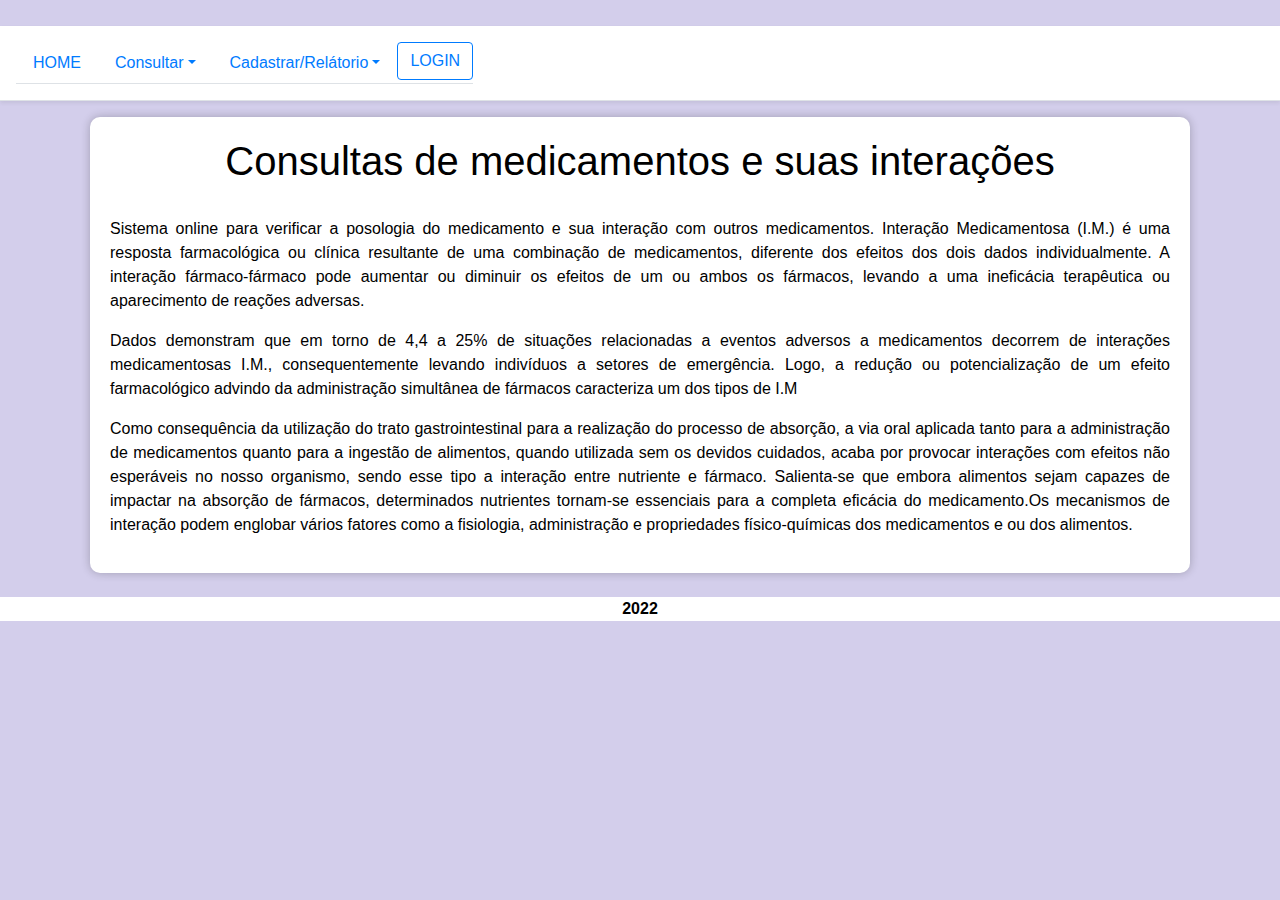
==== index.html @ a030586b "homepage feita" ====
<!doctype html>
<html lang="pt-br">

<head>
    <title>HOME</title>
    <!-- Required meta tags -->
    <meta charset="utf-8">
    <meta name="viewport" content="width=device-width, initial-scale=1, shrink-to-fit=no">

    <!-- CSS -->
    <link rel="stylesheet" href="https://stackpath.bootstrapcdn.com/bootstrap/4.3.1/css/bootstrap.min.css"
        integrity="sha384-ggOyR0iXCbMQv3Xipma34MD+dH/1fQ784/j6cY/iJTQUOhcWr7x9JvoRxT2MZw1T" crossorigin="anonymous">
    <link rel="stylesheet" href="estilo/style.css">
</head>

<body>

    <nav class="d-flex flex-column flex-md-row align-items-center p-3 px-md-3 mb-3 bg-white border-bottom shadow-sm">
        <ul class="nav nav-tabs" id="navId">
            <li class="nav-item active">
                <a href="index.html" class="nav-link ">HOME</a>
            </li>
            <li class="nav-item dropdown">
                <a class="nav-link dropdown-toggle" data-toggle="dropdown" href="#" role="button" aria-haspopup="true"
                    aria-expanded="false">Consultar</a>
                <div class="dropdown-menu">
                    <a class="dropdown-item" href="#tab2Id">Interações</a>
                    <a class="dropdown-item" href="#tab3Id">Posologia</a>
                </div>
            </li>
            <li class="nav-item dropdown">
                <a class="nav-link dropdown-toggle " data-toggle="dropdown" href="#" role="button"
                    aria-haspopup="true" aria-expanded="false">Cadastrar/Relátorio</a>
                <div class="dropdown-menu">
                    <a class="dropdown-item" href="login.html">Usuário</a>
                    <a class="dropdown-item" href="#tab5Id">Medicamentos</a>
                    <a class="dropdown-item" href="#tab6Id">Interações</a>
                </div>
            </li>
            <li class="nav-item">
                <a class="btn btn-outline-primary" href="login.html">LOGIN</a>
            </li>
        </ul>
    </nav>

    <main>
        
        <h1>Consultas de medicamentos e suas interações</h1><br>
   
        <p>Sistema online para verificar a posologia do medicamento e sua interação com outros medicamentos. Interação Medicamentosa (I.M.) é uma resposta farmacológica ou clínica resultante de uma combinação de medicamentos, diferente dos efeitos dos dois dados individualmente. A interação fármaco-fármaco pode aumentar ou diminuir os efeitos de um ou ambos os fármacos, levando a uma ineficácia terapêutica ou aparecimento de reações adversas.</p>
        <p>Dados demonstram que em torno de 4,4 a 25% de situações relacionadas a eventos adversos a medicamentos decorrem de interações medicamentosas I.M., consequentemente levando indivíduos a setores de emergência. Logo, a redução ou potencialização de um efeito farmacológico advindo da administração simultânea de fármacos caracteriza um dos tipos de I.M</p>
        <p>Como consequência da utilização do trato gastrointestinal para a realização do processo de absorção, a via oral aplicada tanto para a administração de medicamentos quanto para a ingestão de alimentos, quando utilizada sem os devidos cuidados, acaba por provocar interações com efeitos não esperáveis no nosso organismo, sendo esse tipo a interação entre nutriente e fármaco. Salienta-se que embora alimentos sejam capazes de impactar na absorção de fármacos, determinados nutrientes tornam-se essenciais para a completa eficácia do medicamento.Os mecanismos de interação podem englobar vários fatores como a fisiologia, administração e propriedades físico-químicas dos medicamentos e ou dos alimentos.</p>
      




    </main>
    <br>
    <footer>
        <p><strong>2022</strong></p>
    </footer>

    <!-- Optional JavaScript -->
    <!-- jQuery first, then Popper.js, then Bootstrap JS -->
    <script src="https://code.jquery.com/jquery-3.3.1.slim.min.js"
        integrity="sha384-q8i/X+965DzO0rT7abK41JStQIAqVgRVzpbzo5smXKp4YfRvH+8abtTE1Pi6jizo"
        crossorigin="anonymous"></script>
    <script src="https://cdnjs.cloudflare.com/ajax/libs/popper.js/1.14.7/umd/popper.min.js"
        integrity="sha384-UO2eT0CpHqdSJQ6hJty5KVphtPhzWj9WO1clHTMGa3JDZwrnQq4sF86dIHNDz0W1"
        crossorigin="anonymous"></script>
    <script src="https://stackpath.bootstrapcdn.com/bootstrap/4.3.1/js/bootstrap.min.js"
        integrity="sha384-JjSmVgyd0p3pXB1rRibZUAYoIIy6OrQ6VrjIEaFf/nJGzIxFDsf4x0xIM+B07jRM"
        crossorigin="anonymous"></script>
</body>

</html>
---- estilo/style.css ----
@charset "UTF-8";

*{
    margin: 0px;
    padding: 0px;
}

body {
    background-color: #d3ceeb;
    font-family: Arial, Helvetica, sans-serif;
    font-size: 1em;
    color: black;
    margin-top: 2%;
    text-align:center;
}

main{
    background-color:  white;
    padding: 20px;
    border-radius: 10px;
    min-width: 280px;
    max-width: 1100px;
    margin: auto;
    box-shadow: 0px 0px 10px rgba(0, 0, 0, 0.24);
}

main > p{
    text-align: justify;
}

footer{
    background-color: white;
}
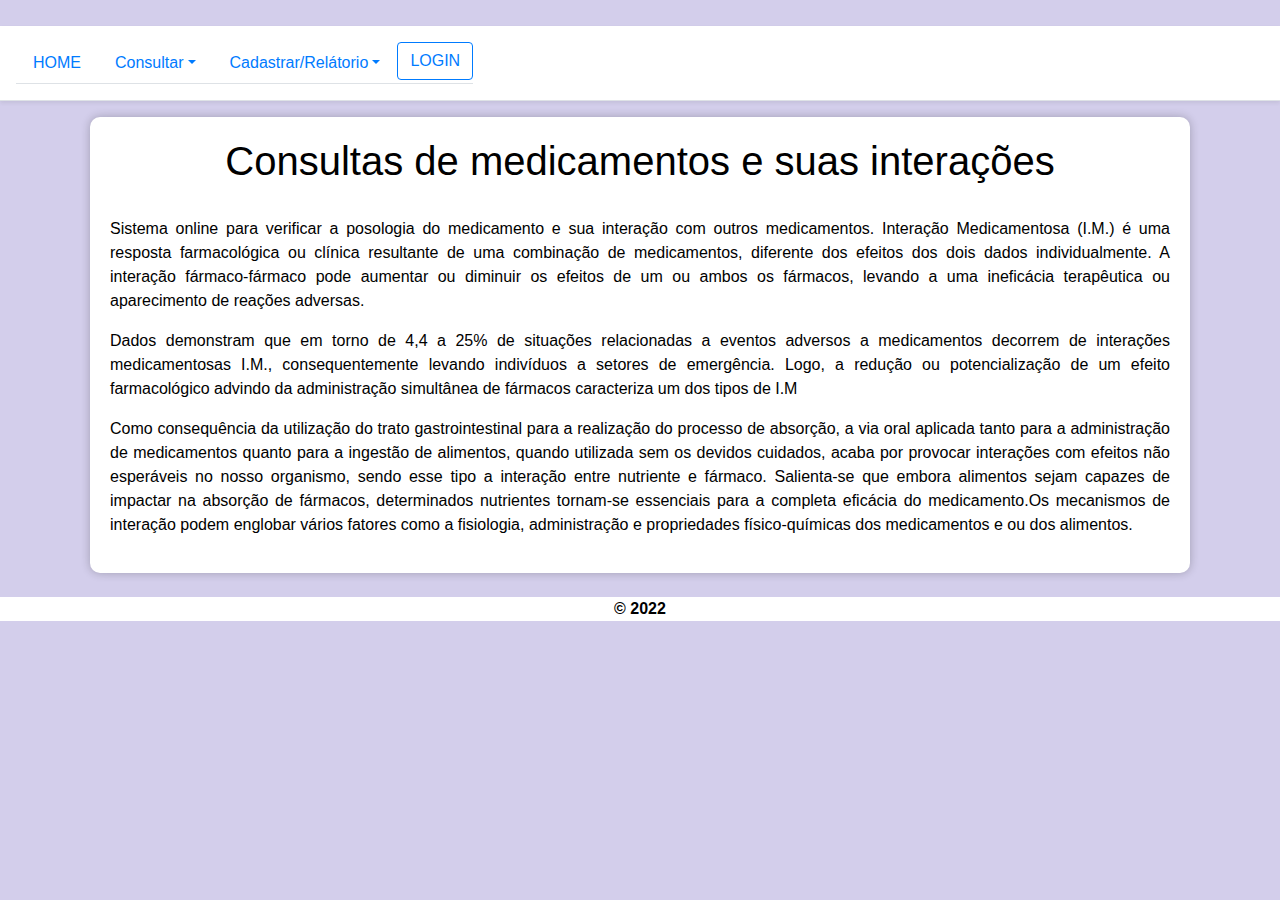
==== commit 60bffd77: "add tela de login" ====
--- a/index.html
+++ b/index.html
@@ -6,6 +6,7 @@
     <!-- Required meta tags -->
     <meta charset="utf-8">
     <meta name="viewport" content="width=device-width, initial-scale=1, shrink-to-fit=no">
+    <link rel="shortcut icon" href="imagens/icons8-pílula-48.png" type="image/x-icon">
 
     <!-- CSS -->
     <link rel="stylesheet" href="https://stackpath.bootstrapcdn.com/bootstrap/4.3.1/css/bootstrap.min.css"
@@ -44,21 +45,14 @@
     </nav>
 
     <main>
-        
         <h1>Consultas de medicamentos e suas interações</h1><br>
-   
         <p>Sistema online para verificar a posologia do medicamento e sua interação com outros medicamentos. Interação Medicamentosa (I.M.) é uma resposta farmacológica ou clínica resultante de uma combinação de medicamentos, diferente dos efeitos dos dois dados individualmente. A interação fármaco-fármaco pode aumentar ou diminuir os efeitos de um ou ambos os fármacos, levando a uma ineficácia terapêutica ou aparecimento de reações adversas.</p>
         <p>Dados demonstram que em torno de 4,4 a 25% de situações relacionadas a eventos adversos a medicamentos decorrem de interações medicamentosas I.M., consequentemente levando indivíduos a setores de emergência. Logo, a redução ou potencialização de um efeito farmacológico advindo da administração simultânea de fármacos caracteriza um dos tipos de I.M</p>
-        <p>Como consequência da utilização do trato gastrointestinal para a realização do processo de absorção, a via oral aplicada tanto para a administração de medicamentos quanto para a ingestão de alimentos, quando utilizada sem os devidos cuidados, acaba por provocar interações com efeitos não esperáveis no nosso organismo, sendo esse tipo a interação entre nutriente e fármaco. Salienta-se que embora alimentos sejam capazes de impactar na absorção de fármacos, determinados nutrientes tornam-se essenciais para a completa eficácia do medicamento.Os mecanismos de interação podem englobar vários fatores como a fisiologia, administração e propriedades físico-químicas dos medicamentos e ou dos alimentos.</p>
-      
-
-
-
-
+        <p>Como consequência da utilização do trato gastrointestinal para a realização do processo de absorção, a via oral aplicada tanto para a administração de medicamentos quanto para a ingestão de alimentos, quando utilizada sem os devidos cuidados, acaba por provocar interações com efeitos não esperáveis no nosso organismo, sendo esse tipo a interação entre nutriente e fármaco. Salienta-se que embora alimentos sejam capazes de impactar na absorção de fármacos, determinados nutrientes tornam-se essenciais para a completa eficácia do medicamento.Os mecanismos de interação podem englobar vários fatores como a fisiologia, administração e propriedades físico-químicas dos medicamentos e ou dos alimentos.</p>  
     </main>
     <br>
     <footer>
-        <p><strong>2022</strong></p>
+        <p><strong>© 2022</strong></p>
     </footer>
 
     <!-- Optional JavaScript -->
--- a/estilo/style.css
+++ b/estilo/style.css
@@ -12,10 +12,11 @@
     color: black;
     margin-top: 2%;
     text-align:center;
+    align-items: center;
 }
 
 main{
-    background-color:  white;
+    background-color: white;
     padding: 20px;
     border-radius: 10px;
     min-width: 280px;
@@ -27,6 +28,22 @@
 main > p{
     text-align: justify;
 }
+.form-signin {
+    max-width: 330px;
+    padding: 15px;
+    
+}
+.m-auto {
+    margin: auto!important;
+}
+.w-100 {
+    width: 100%!important;
+}
+form {
+    display: block;
+    margin-top: 0em;
+}
+
 
 footer{
     background-color: white;
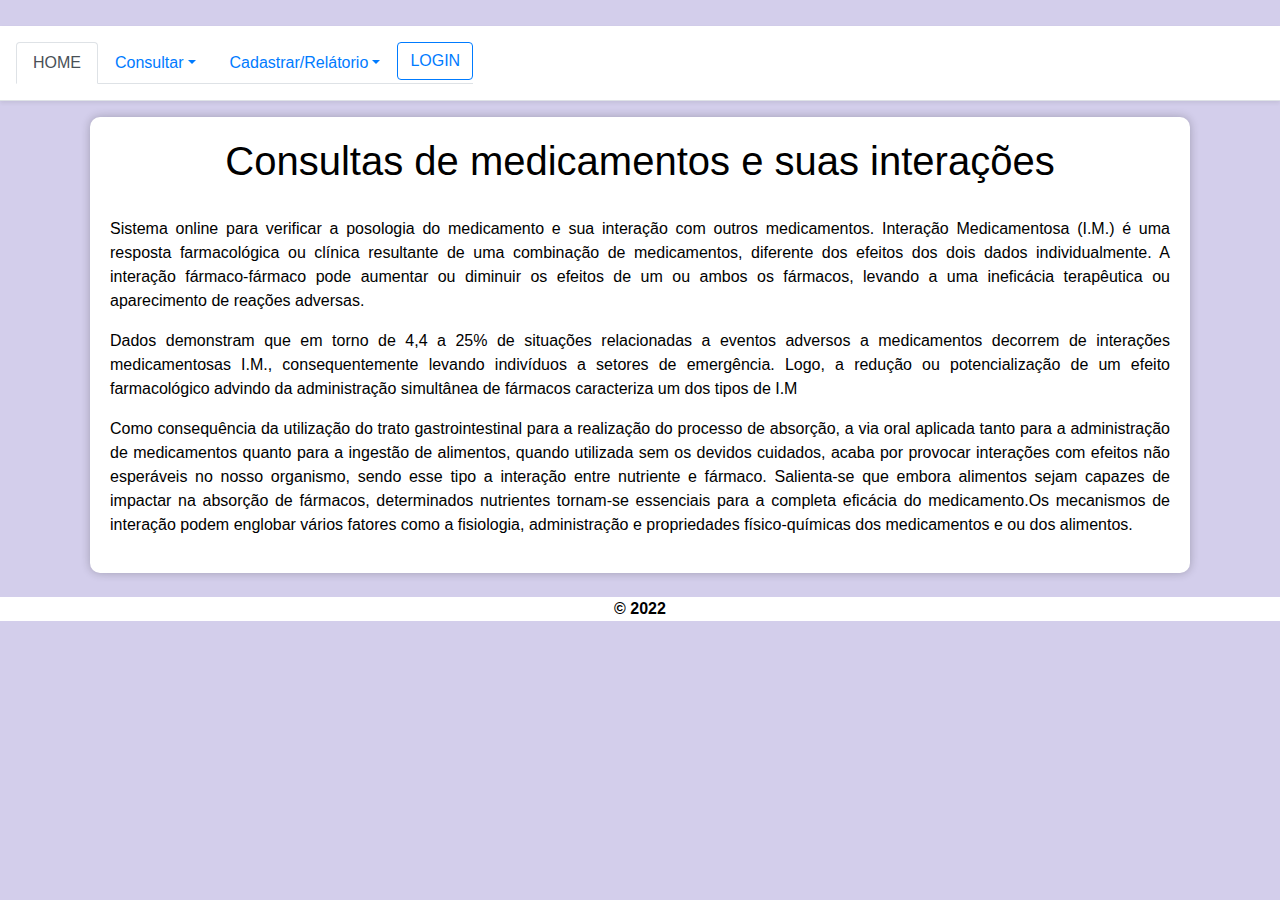
==== commit 48762837: "telas de relatorios e cadastro criadas" ====
--- a/index.html
+++ b/index.html
@@ -18,8 +18,8 @@
 
     <nav class="d-flex flex-column flex-md-row align-items-center p-3 px-md-3 mb-3 bg-white border-bottom shadow-sm">
         <ul class="nav nav-tabs" id="navId">
-            <li class="nav-item active">
-                <a href="index.html" class="nav-link ">HOME</a>
+            <li class="nav-item">
+                <a href="index.html" class="nav-link active ">HOME</a>
             </li>
             <li class="nav-item dropdown">
                 <a class="nav-link dropdown-toggle" data-toggle="dropdown" href="#" role="button" aria-haspopup="true"
@@ -30,11 +30,11 @@
                 </div>
             </li>
             <li class="nav-item dropdown">
-                <a class="nav-link dropdown-toggle " data-toggle="dropdown" href="#" role="button"
-                    aria-haspopup="true" aria-expanded="false">Cadastrar/Relátorio</a>
+                <a class="nav-link dropdown-toggle " data-toggle="dropdown" href="#" role="button" aria-haspopup="true"
+                    aria-expanded="false">Cadastrar/Relátorio</a>
                 <div class="dropdown-menu">
                     <a class="dropdown-item" href="login.html">Usuário</a>
-                    <a class="dropdown-item" href="#tab5Id">Medicamentos</a>
+                    <a class="dropdown-item" href="rel_medicamento.html">Medicamentos</a>
                     <a class="dropdown-item" href="#tab6Id">Interações</a>
                 </div>
             </li>
@@ -46,9 +46,22 @@
 
     <main>
         <h1>Consultas de medicamentos e suas interações</h1><br>
-        <p>Sistema online para verificar a posologia do medicamento e sua interação com outros medicamentos. Interação Medicamentosa (I.M.) é uma resposta farmacológica ou clínica resultante de uma combinação de medicamentos, diferente dos efeitos dos dois dados individualmente. A interação fármaco-fármaco pode aumentar ou diminuir os efeitos de um ou ambos os fármacos, levando a uma ineficácia terapêutica ou aparecimento de reações adversas.</p>
-        <p>Dados demonstram que em torno de 4,4 a 25% de situações relacionadas a eventos adversos a medicamentos decorrem de interações medicamentosas I.M., consequentemente levando indivíduos a setores de emergência. Logo, a redução ou potencialização de um efeito farmacológico advindo da administração simultânea de fármacos caracteriza um dos tipos de I.M</p>
-        <p>Como consequência da utilização do trato gastrointestinal para a realização do processo de absorção, a via oral aplicada tanto para a administração de medicamentos quanto para a ingestão de alimentos, quando utilizada sem os devidos cuidados, acaba por provocar interações com efeitos não esperáveis no nosso organismo, sendo esse tipo a interação entre nutriente e fármaco. Salienta-se que embora alimentos sejam capazes de impactar na absorção de fármacos, determinados nutrientes tornam-se essenciais para a completa eficácia do medicamento.Os mecanismos de interação podem englobar vários fatores como a fisiologia, administração e propriedades físico-químicas dos medicamentos e ou dos alimentos.</p>  
+        <p>Sistema online para verificar a posologia do medicamento e sua interação com outros medicamentos. Interação
+            Medicamentosa (I.M.) é uma resposta farmacológica ou clínica resultante de uma combinação de medicamentos,
+            diferente dos efeitos dos dois dados individualmente. A interação fármaco-fármaco pode aumentar ou diminuir
+            os efeitos de um ou ambos os fármacos, levando a uma ineficácia terapêutica ou aparecimento de reações
+            adversas.</p>
+        <p>Dados demonstram que em torno de 4,4 a 25% de situações relacionadas a eventos adversos a medicamentos
+            decorrem de interações medicamentosas I.M., consequentemente levando indivíduos a setores de emergência.
+            Logo, a redução ou potencialização de um efeito farmacológico advindo da administração simultânea de
+            fármacos caracteriza um dos tipos de I.M</p>
+        <p>Como consequência da utilização do trato gastrointestinal para a realização do processo de absorção, a via
+            oral aplicada tanto para a administração de medicamentos quanto para a ingestão de alimentos, quando
+            utilizada sem os devidos cuidados, acaba por provocar interações com efeitos não esperáveis no nosso
+            organismo, sendo esse tipo a interação entre nutriente e fármaco. Salienta-se que embora alimentos sejam
+            capazes de impactar na absorção de fármacos, determinados nutrientes tornam-se essenciais para a completa
+            eficácia do medicamento.Os mecanismos de interação podem englobar vários fatores como a fisiologia,
+            administração e propriedades físico-químicas dos medicamentos e ou dos alimentos.</p>
     </main>
     <br>
     <footer>
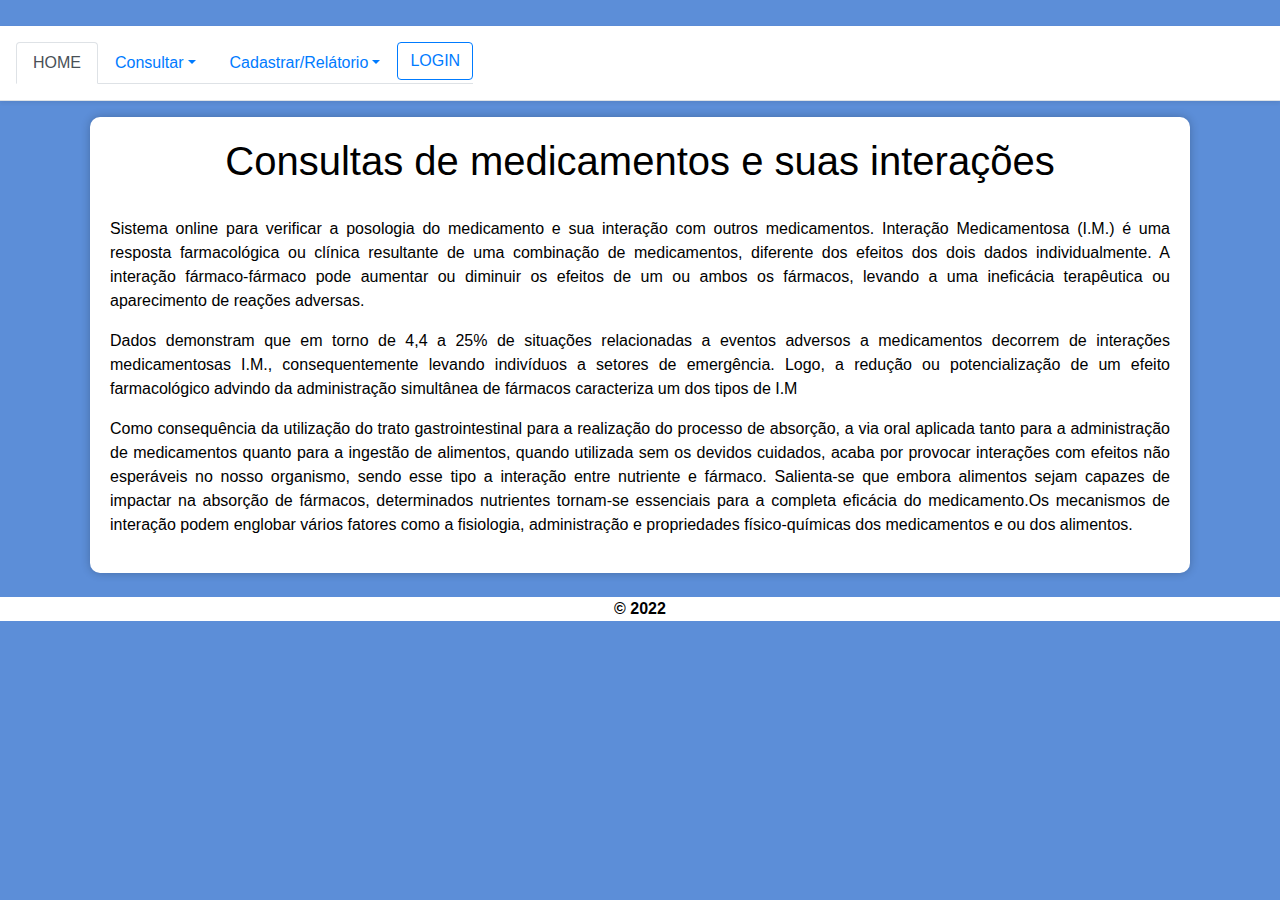
==== commit 73e42da1: "a" ====
--- a/index.html
+++ b/index.html
@@ -44,6 +44,8 @@
         </ul>
     </nav>
 
+
+
     <main>
         <h1>Consultas de medicamentos e suas interações</h1><br>
         <p>Sistema online para verificar a posologia do medicamento e sua interação com outros medicamentos. Interação
--- a/estilo/style.css
+++ b/estilo/style.css
@@ -6,7 +6,7 @@
 }
 
 body {
-    background-color: #d3ceeb;
+    background-color: #5c8ed8;
     font-family: Arial, Helvetica, sans-serif;
     font-size: 1em;
     color: black;
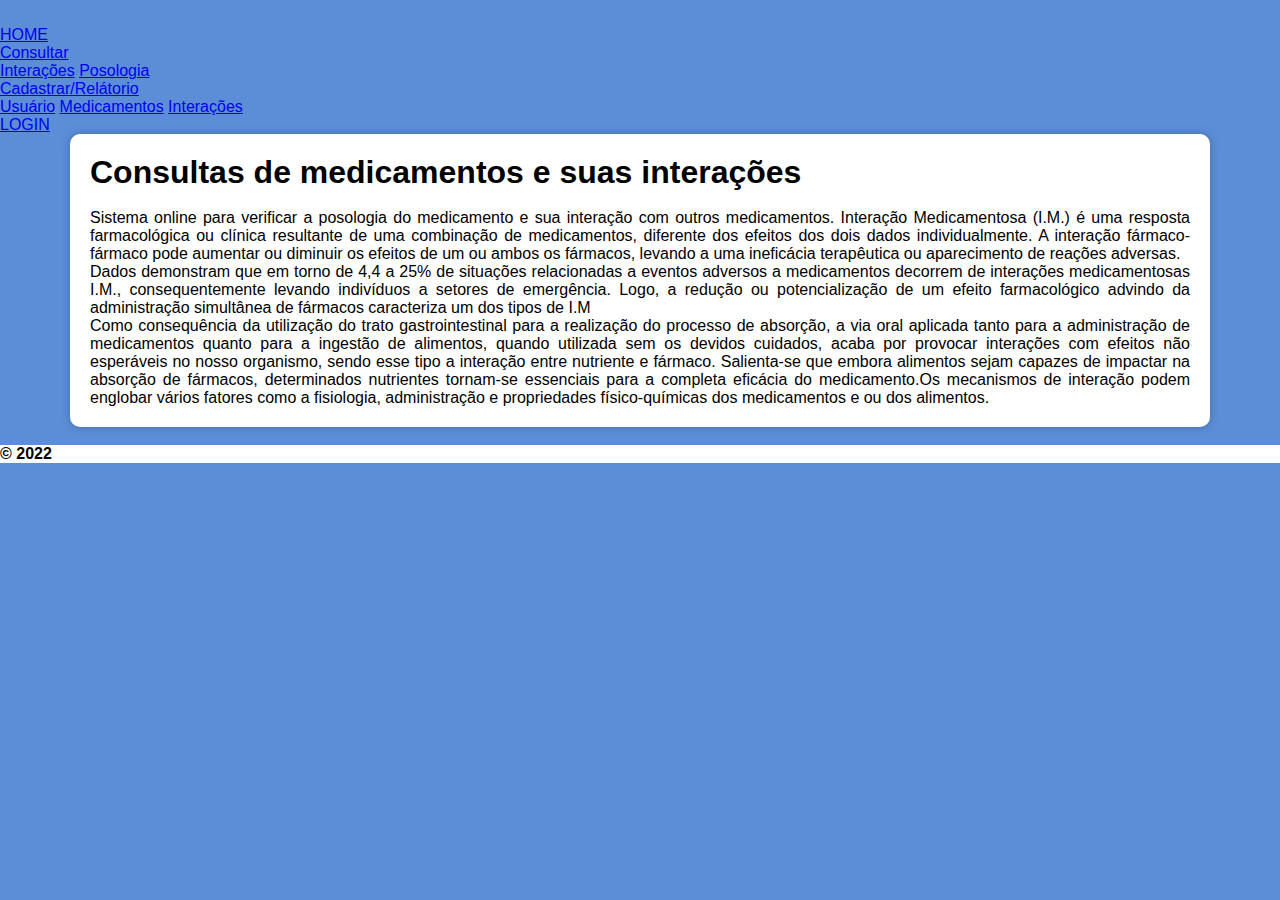
==== commit 5662ac1d: "atualizado para o bootstrap 5.2" ====
--- a/index.html
+++ b/index.html
@@ -9,8 +9,7 @@
     <link rel="shortcut icon" href="imagens/icons8-pílula-48.png" type="image/x-icon">
 
     <!-- CSS -->
-    <link rel="stylesheet" href="https://stackpath.bootstrapcdn.com/bootstrap/4.3.1/css/bootstrap.min.css"
-        integrity="sha384-ggOyR0iXCbMQv3Xipma34MD+dH/1fQ784/j6cY/iJTQUOhcWr7x9JvoRxT2MZw1T" crossorigin="anonymous">
+    <link href="https://cdn.jsdelivr.net/npm/bootstrap@5.2.3/dist/css/bootstrap.min.css" rel="stylesheet" integrity="sha384-rbsA2VBKQhggwzxH7pPCaAqO46MgnOM80zW1RWuH61DGLwZJEdK2Kadq2F9CUG65" crossorigin="anonymous">
     <link rel="stylesheet" href="estilo/style.css">
 </head>
 
@@ -33,7 +32,7 @@
                 <a class="nav-link dropdown-toggle " data-toggle="dropdown" href="#" role="button" aria-haspopup="true"
                     aria-expanded="false">Cadastrar/Relátorio</a>
                 <div class="dropdown-menu">
-                    <a class="dropdown-item" href="login.html">Usuário</a>
+                    <a class="dropdown-item" href="cad_usuario.html">Usuário</a>
                     <a class="dropdown-item" href="rel_medicamento.html">Medicamentos</a>
                     <a class="dropdown-item" href="#tab6Id">Interações</a>
                 </div>
@@ -43,6 +42,8 @@
             </li>
         </ul>
     </nav>
+
+    
 
 
 
--- a/estilo/style.css
+++ b/estilo/style.css
@@ -11,8 +11,6 @@
     font-size: 1em;
     color: black;
     margin-top: 2%;
-    text-align:center;
-    align-items: center;
 }
 
 main{
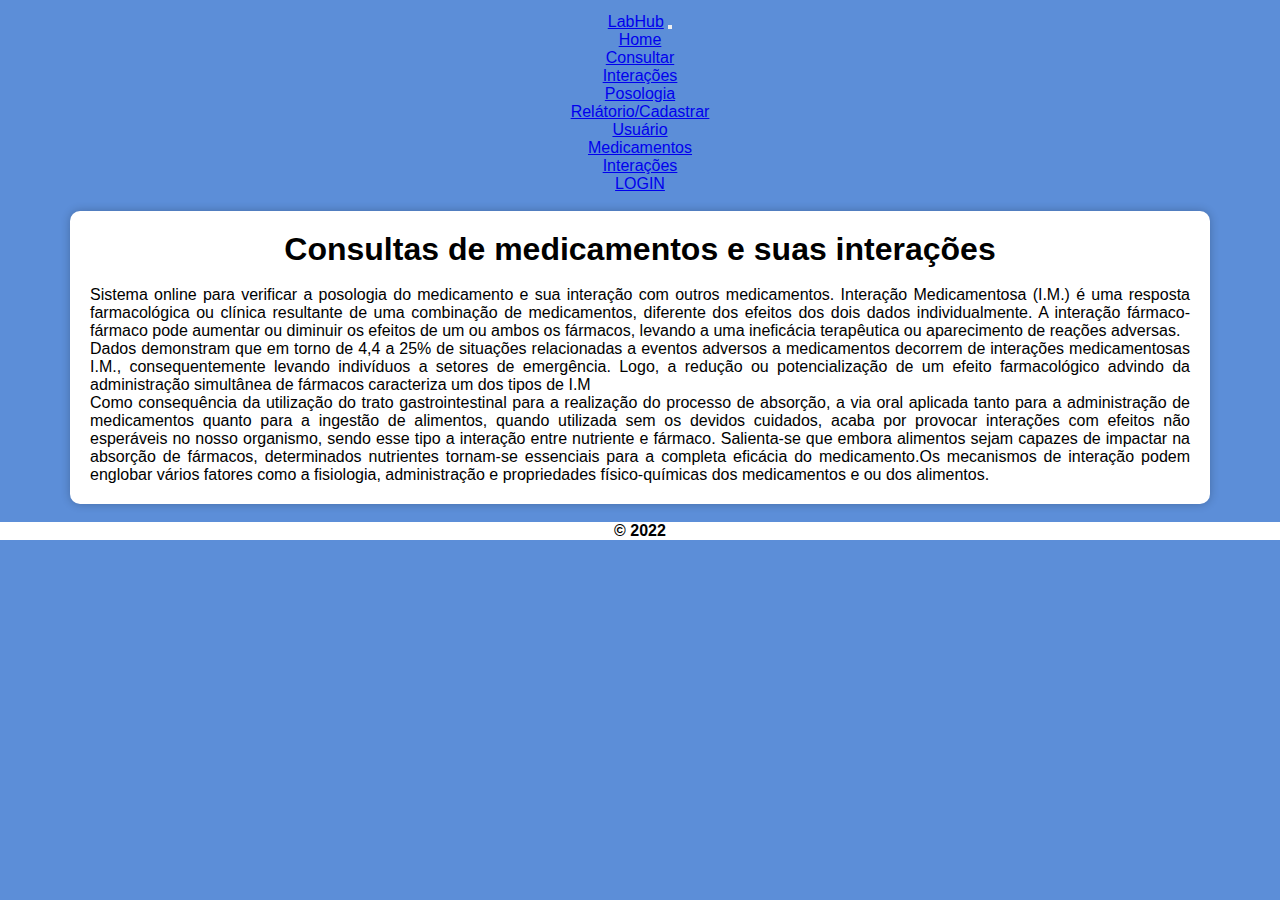
==== commit d1742949: "menus atualizados" ====
--- a/index.html
+++ b/index.html
@@ -9,43 +9,55 @@
     <link rel="shortcut icon" href="imagens/icons8-pílula-48.png" type="image/x-icon">
 
     <!-- CSS -->
-    <link href="https://cdn.jsdelivr.net/npm/bootstrap@5.2.3/dist/css/bootstrap.min.css" rel="stylesheet" integrity="sha384-rbsA2VBKQhggwzxH7pPCaAqO46MgnOM80zW1RWuH61DGLwZJEdK2Kadq2F9CUG65" crossorigin="anonymous">
+    <link href="https://cdn.jsdelivr.net/npm/bootstrap@5.2.3/dist/css/bootstrap.min.css" rel="stylesheet"
+        integrity="sha384-rbsA2VBKQhggwzxH7pPCaAqO46MgnOM80zW1RWuH61DGLwZJEdK2Kadq2F9CUG65" crossorigin="anonymous">
     <link rel="stylesheet" href="estilo/style.css">
 </head>
 
 <body>
 
-    <nav class="d-flex flex-column flex-md-row align-items-center p-3 px-md-3 mb-3 bg-white border-bottom shadow-sm">
-        <ul class="nav nav-tabs" id="navId">
-            <li class="nav-item">
-                <a href="index.html" class="nav-link active ">HOME</a>
-            </li>
-            <li class="nav-item dropdown">
-                <a class="nav-link dropdown-toggle" data-toggle="dropdown" href="#" role="button" aria-haspopup="true"
-                    aria-expanded="false">Consultar</a>
-                <div class="dropdown-menu">
-                    <a class="dropdown-item" href="#tab2Id">Interações</a>
-                    <a class="dropdown-item" href="#tab3Id">Posologia</a>
-                </div>
-            </li>
-            <li class="nav-item dropdown">
-                <a class="nav-link dropdown-toggle " data-toggle="dropdown" href="#" role="button" aria-haspopup="true"
-                    aria-expanded="false">Cadastrar/Relátorio</a>
-                <div class="dropdown-menu">
-                    <a class="dropdown-item" href="cad_usuario.html">Usuário</a>
-                    <a class="dropdown-item" href="rel_medicamento.html">Medicamentos</a>
-                    <a class="dropdown-item" href="#tab6Id">Interações</a>
-                </div>
-            </li>
-            <li class="nav-item">
-                <a class="btn btn-outline-primary" href="login.html">LOGIN</a>
-            </li>
-        </ul>
+    <nav class="navbar navbar-expand-lg bg-light">
+        <div class="container-fluid">
+            <a class="navbar-brand" href="index.html">LabHub</a>
+            <button class="navbar-toggler" type="button" data-bs-toggle="collapse"
+                data-bs-target="#navbarSupportedContent" aria-controls="navbarSupportedContent" aria-expanded="false"
+                aria-label="Toggle navigation">
+                <span class="navbar-toggler-icon"></span>
+            </button>
+            <div class="collapse navbar-collapse" id="navbarSupportedContent">
+                <ul class="navbar-nav me-auto mb-2 mb-lg-0">
+                    <li class="nav-item">
+                        <a class="nav-link active" aria-current="page" href="index.html">Home</a>
+                    </li>
+                    <li class="nav-item dropdown">
+                        <a class="nav-link dropdown-toggle" href="#" role="button" data-bs-toggle="dropdown"
+                            aria-expanded="false">
+                            Consultar
+                        </a>
+                        <ul class="dropdown-menu">
+                            <li><a class="dropdown-item" href="#">Interações</a></li>
+                            <li><a class="dropdown-item" href="#">Posologia</a></li>
+                        </ul>
+                    </li>
+                    <li class="nav-item dropdown">
+                        <a class="nav-link dropdown-toggle" href="#" role="button" data-bs-toggle="dropdown"
+                            aria-expanded="false">
+                            Relátorio/Cadastrar
+                        </a>
+                        <ul class="dropdown-menu">
+                            <li><a class="dropdown-item" href="cad_usuario.html">Usuário</a></li>
+                            <li><a class="dropdown-item" href="rel_medicamento.html">Medicamentos</a></li>
+                            <li><a class="dropdown-item" href="#">Interações</a></li>
+                        </ul>
+                    </li>
+                    <li class="nav-item">
+                        <a class="btn btn-outline-primary" href="login.html">LOGIN</a>
+                    </li>
+                </ul>
+            </div>
+        </div>
     </nav>
-
-    
-
-
+    <br>
 
     <main>
         <h1>Consultas de medicamentos e suas interações</h1><br>
@@ -71,16 +83,8 @@
         <p><strong>© 2022</strong></p>
     </footer>
 
-    <!-- Optional JavaScript -->
-    <!-- jQuery first, then Popper.js, then Bootstrap JS -->
-    <script src="https://code.jquery.com/jquery-3.3.1.slim.min.js"
-        integrity="sha384-q8i/X+965DzO0rT7abK41JStQIAqVgRVzpbzo5smXKp4YfRvH+8abtTE1Pi6jizo"
-        crossorigin="anonymous"></script>
-    <script src="https://cdnjs.cloudflare.com/ajax/libs/popper.js/1.14.7/umd/popper.min.js"
-        integrity="sha384-UO2eT0CpHqdSJQ6hJty5KVphtPhzWj9WO1clHTMGa3JDZwrnQq4sF86dIHNDz0W1"
-        crossorigin="anonymous"></script>
-    <script src="https://stackpath.bootstrapcdn.com/bootstrap/4.3.1/js/bootstrap.min.js"
-        integrity="sha384-JjSmVgyd0p3pXB1rRibZUAYoIIy6OrQ6VrjIEaFf/nJGzIxFDsf4x0xIM+B07jRM"
+    <script src="https://cdn.jsdelivr.net/npm/bootstrap@5.2.3/dist/js/bootstrap.bundle.min.js"
+        integrity="sha384-kenU1KFdBIe4zVF0s0G1M5b4hcpxyD9F7jL+jjXkk+Q2h455rYXK/7HAuoJl+0I4"
         crossorigin="anonymous"></script>
 </body>
 
--- a/estilo/style.css
+++ b/estilo/style.css
@@ -10,7 +10,8 @@
     font-family: Arial, Helvetica, sans-serif;
     font-size: 1em;
     color: black;
-    margin-top: 2%;
+    margin-top: 1%;
+    text-align: center;
 }
 
 main{
